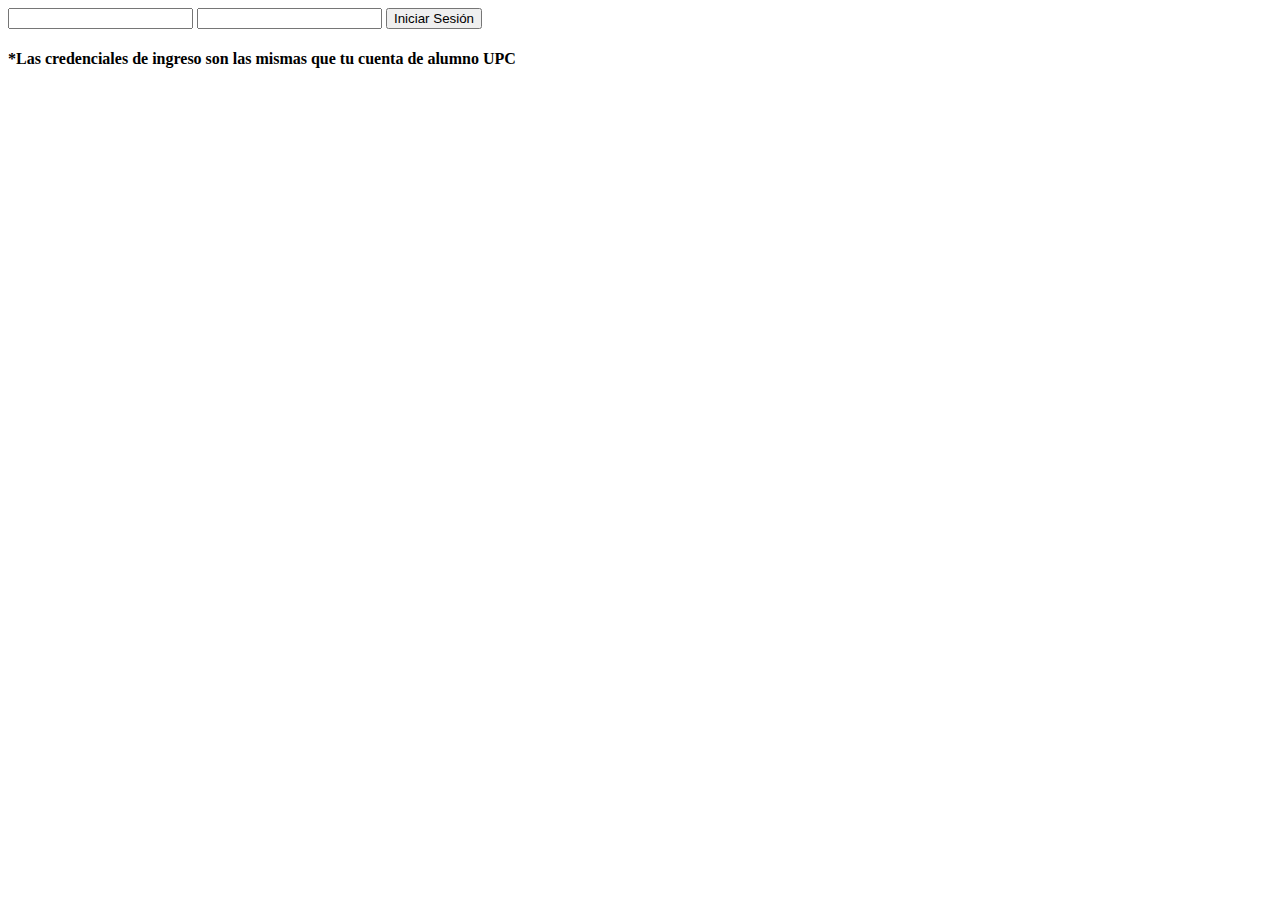
==== login.html @ 5455fb88 "Se cambió el login page" ====
<!DOCTYPE html>
<html lang="en">
<head>
    <meta charset="UTF-8">
    <meta http-equiv="X-UA-Compatible" content="IE=edge">
    <meta name="viewport" content="width=device-width, initial-scale=1.0">
    <link rel="stylesheet" href="./importante.css">
    <title>Document</title>
</head>
<style>
    ::placeholder{
        color: white;
    }
</style>
    <header>
        <div class="contenedor"></div>
    </header>
    <form action="">
        <label for="">
            <input type="text" id="username" placeholder="username" style="color:white">
        </label>
        <label for="">
            <input type="text" id="contraseña" placeholder="contraseña">
        </label>
        <button id="button">Iniciar Sesión</button>
        <h4>*Las credenciales de ingreso son las mismas que tu cuenta de alumno UPC</h4>
    </form>
</body>
</html>
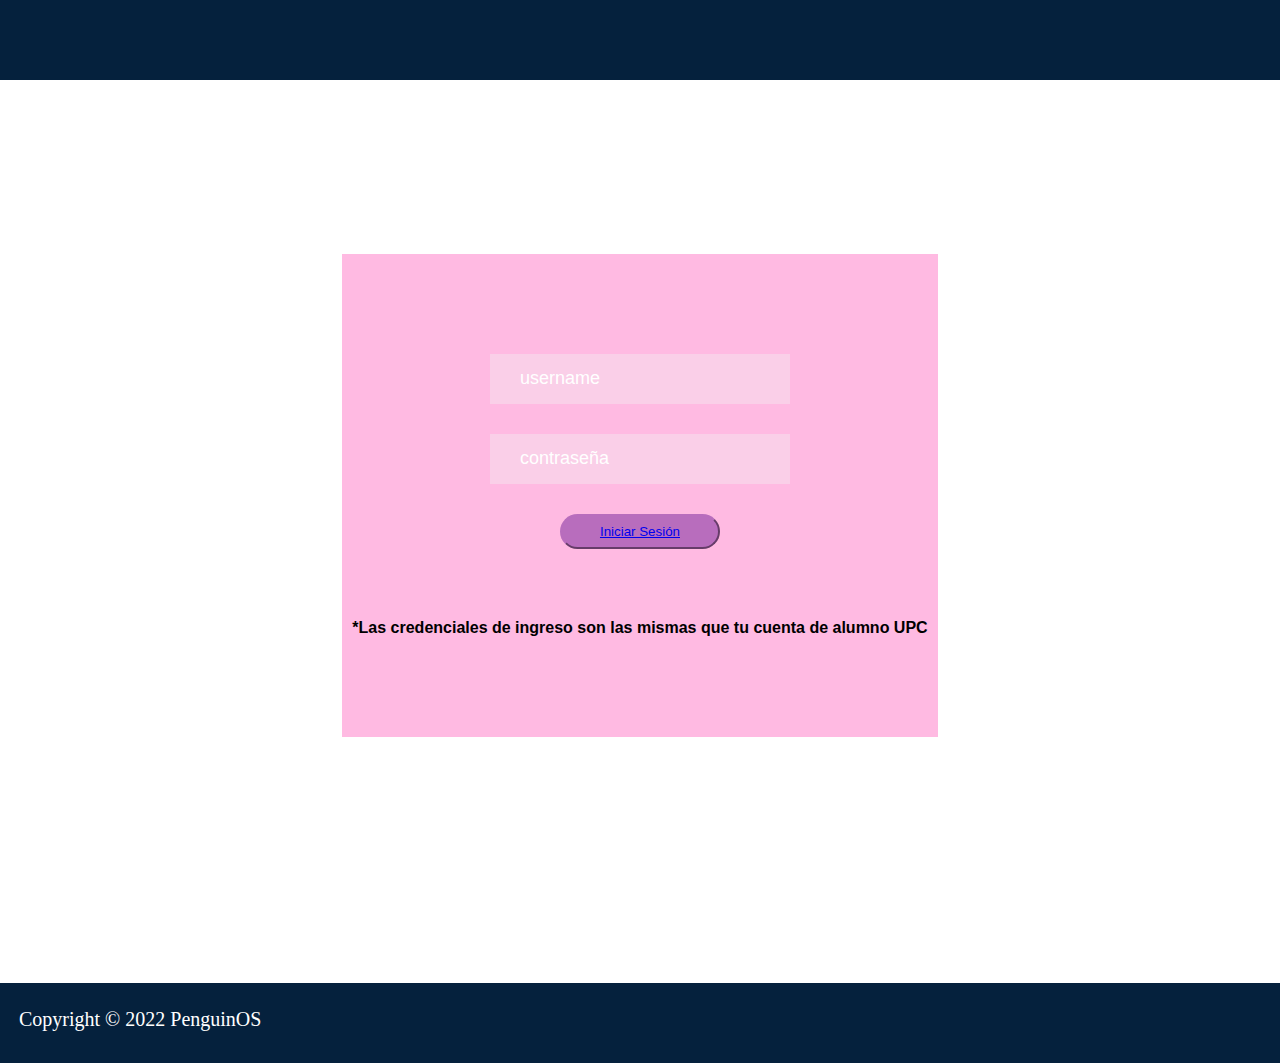
==== commit 3b9c603b: "Correcciones" ====
--- a/login.html
+++ b/login.html
@@ -4,14 +4,33 @@
     <meta charset="UTF-8">
     <meta http-equiv="X-UA-Compatible" content="IE=edge">
     <meta name="viewport" content="width=device-width, initial-scale=1.0">
-    <link rel="stylesheet" href="./importante.css">
+    <link rel="stylesheet" href="./CSS/login.css">
     <title>Document</title>
 </head>
 <style>
+    .logo1{
+        width: 75px;
+        height: 72px;
+        background: url(imagenes/juan_mostacho.png);
+        background-repeat: no-repeat;
+        background-position: center center;
+        background-size: cover;
+        opacity: 1;
+        position: absolute;
+        left: 6px;
+        top: 0px;
+        overflow: hidden;
+    }
     ::placeholder{
         color: white;
     }
 </style>
+<body>
+    <div class="v170_63">
+        <div class="v11_538"></div>
+        <div class="v170_62"></div>
+        <div class="name"></div>
+    </div>
     <header>
         <div class="contenedor"></div>
     </header>
@@ -22,8 +41,14 @@
         <label for="">
             <input type="text" id="contraseña" placeholder="contraseña">
         </label>
-        <button id="button">Iniciar Sesión</button>
+        <button id="button"><a href="NewbiePage.html">Iniciar Sesión</a></button>
         <h4>*Las credenciales de ingreso son las mismas que tu cuenta de alumno UPC</h4>
     </form>
+    <!--logo-->
+    <a href="index.html"><div class="logo1">
+    </div></a>
+    <footer class="pie">
+        <span class="v461_384">Copyright © 2022 PenguinOS</span>
+    </footer>
 </body>
 </html>--- a/CSS/login.css
+++ b/CSS/login.css
@@ -0,0 +1,104 @@
+*{
+    margin: 0;
+    padding: 0;
+    box-sizing: border-box;
+    font-family: sans-serif;
+}
+
+body{
+    display: flex;
+    align-items: center;
+    justify-content: center;
+    min-height: 110vh;
+    background-color: white;
+}
+form{
+    display: flex;
+    flex-direction: column;
+    background-color: #FFBAE2;
+    text-align: center;
+    padding: 100px 10px;
+    
+}
+
+form label{
+    margin-bottom: 30px;
+    
+}
+
+form label input{
+    outline: none;
+    border: none;
+    color: brown;
+    padding: 0 5px;
+    font-size: 18px;
+    
+}
+.v461_384 {
+    width: 400px;
+    color: rgba(255,255,255,1);
+    position: absolute;
+    top: 25px;
+    left: 19px;
+    font-weight: Regular;
+    font-family: 'Roboto Mono';
+    font-size: 20px;
+    opacity: 1;
+    text-align: left;
+}
+button{
+    display: block;
+    margin: auto;
+    width: 100%;
+    height: 35px;
+    border-radius: 30px;
+    border-color: #B86DBD;
+    width: 160px;
+    background-color: #B86DBD;
+    color: white;
+}
+
+h4{
+    margin-top: 70px;
+}
+
+#username{
+    background-color: #FACFE8;
+    width: 300px;
+    height: 40px;
+    padding: 25px 30px;
+
+}
+#contraseña{
+    background-color: #FACFE8;
+    width: 300px;
+    height: 40px;
+    padding: 25px 30px;
+
+}
+.pie {
+    width: 10000px;
+    height: 80px;
+    background: #05213D;
+    background-repeat: no-repeat;
+    background-position: center center;
+    background-size: cover;
+    opacity: 1;
+    position: absolute;
+    top: 983px;
+    left: 0px;
+    overflow: hidden;
+}
+.v170_62 {
+    width: 10000px;
+    height: 80px;
+    background: #05213D;
+    background-repeat: no-repeat;
+    background-position: center center;
+    background-size: cover;
+    opacity: 1;
+    position: absolute;
+    top: 0px;
+    left: 0px;
+    overflow: hidden;
+}